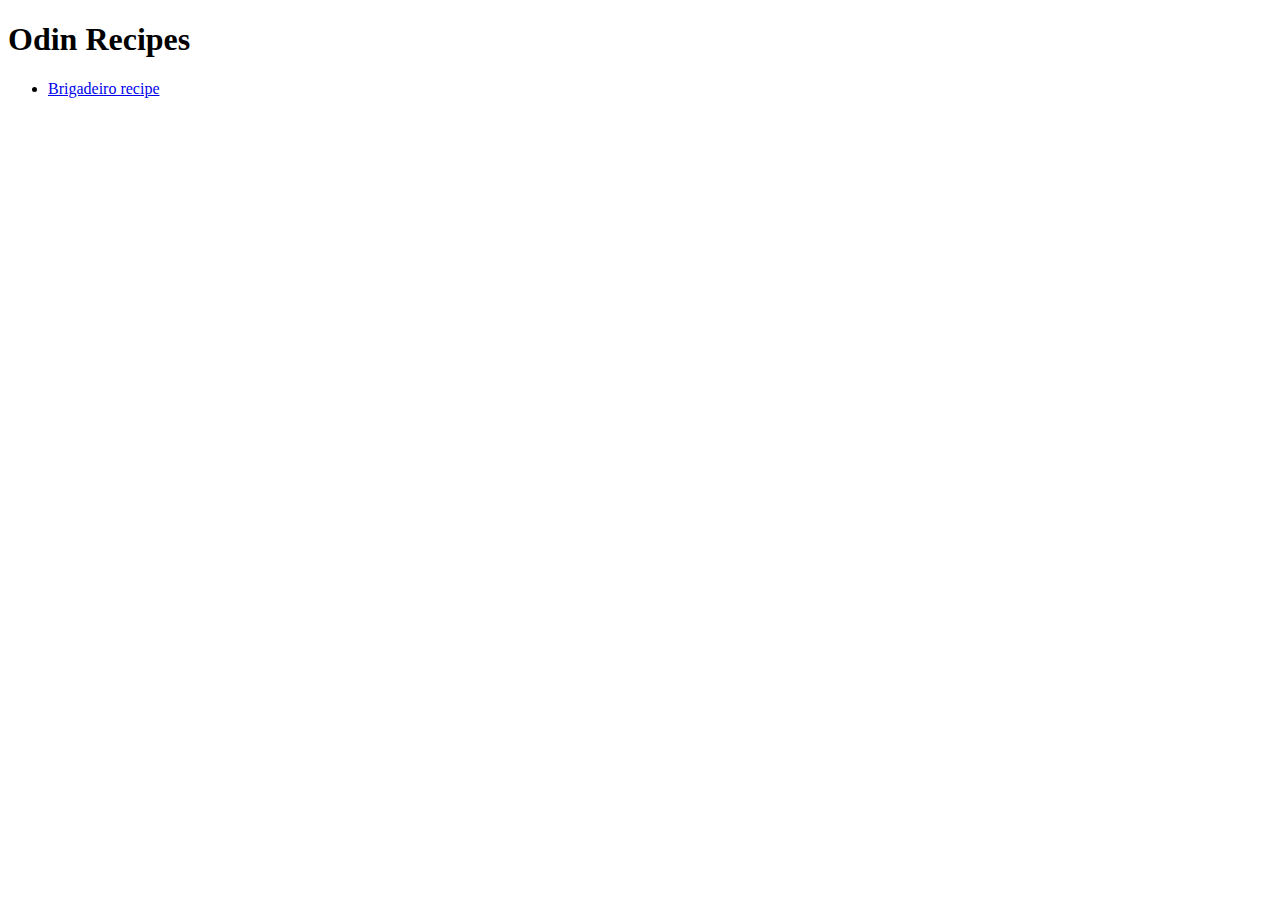
==== index.html @ 7edb71e0 "Changes to index.html and brigadeiro.html In index.html the link to Brigadeiro.html was placed withi" ====
<!DOCTYPE html>
<html lang="en">
<head>
    <meta charset="UTF-8">
    <title>Project Odin Recipes</title>
</head>
<body>
    <h1>Odin Recipes</h1>
    <ul>
        <li> <a href="recipes/brigadeiro.html">Brigadeiro recipe</a></li>
    </ul>
   
</body>
</html>
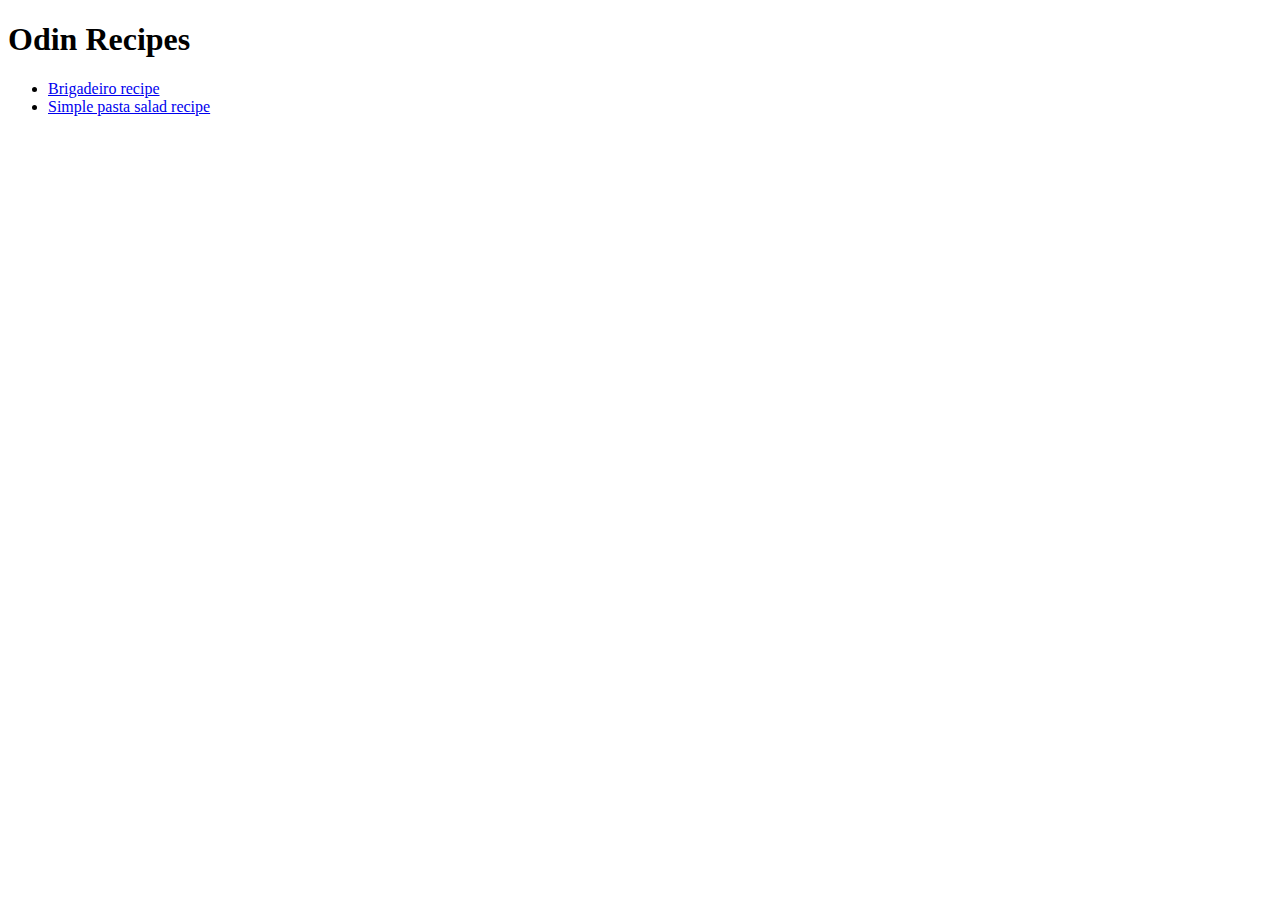
==== commit 6dec1e89: "created another html recipe file" ====
--- a/index.html
+++ b/index.html
@@ -8,6 +8,7 @@
     <h1>Odin Recipes</h1>
     <ul>
         <li> <a href="recipes/brigadeiro.html">Brigadeiro recipe</a></li>
+        <li> <a href="recipes/simplePastaSalad.html">Simple pasta  salad recipe</a></li>
     </ul>
    
 </body>
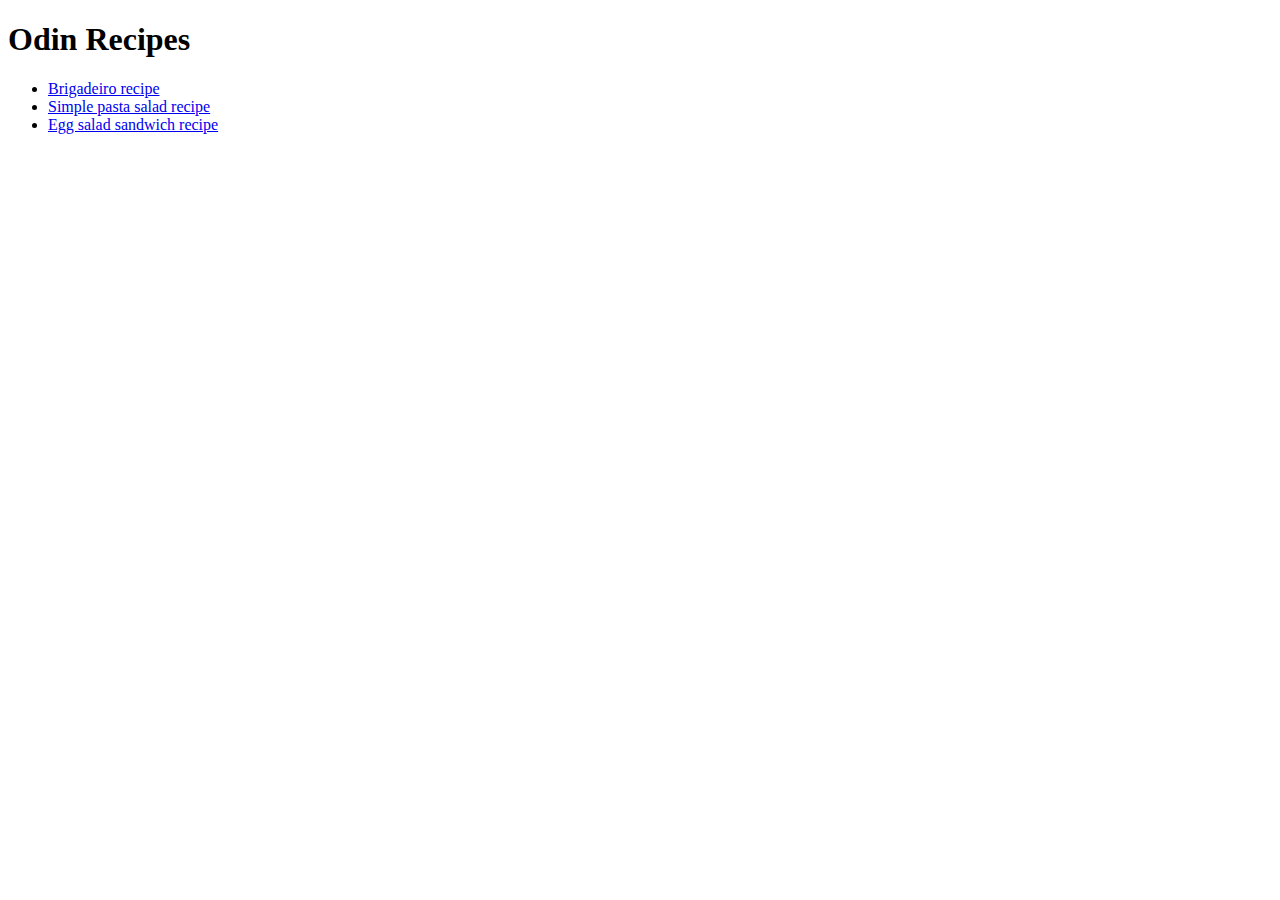
==== commit 3a2fc443: "created a new recipe html file" ====
--- a/index.html
+++ b/index.html
@@ -9,6 +9,7 @@
     <ul>
         <li> <a href="recipes/brigadeiro.html">Brigadeiro recipe</a></li>
         <li> <a href="recipes/simplePastaSalad.html">Simple pasta  salad recipe</a></li>
+        <li> <a href="recipes/eggSaladSandwich.html">Egg salad sandwich recipe</a></li>
     </ul>
    
 </body>
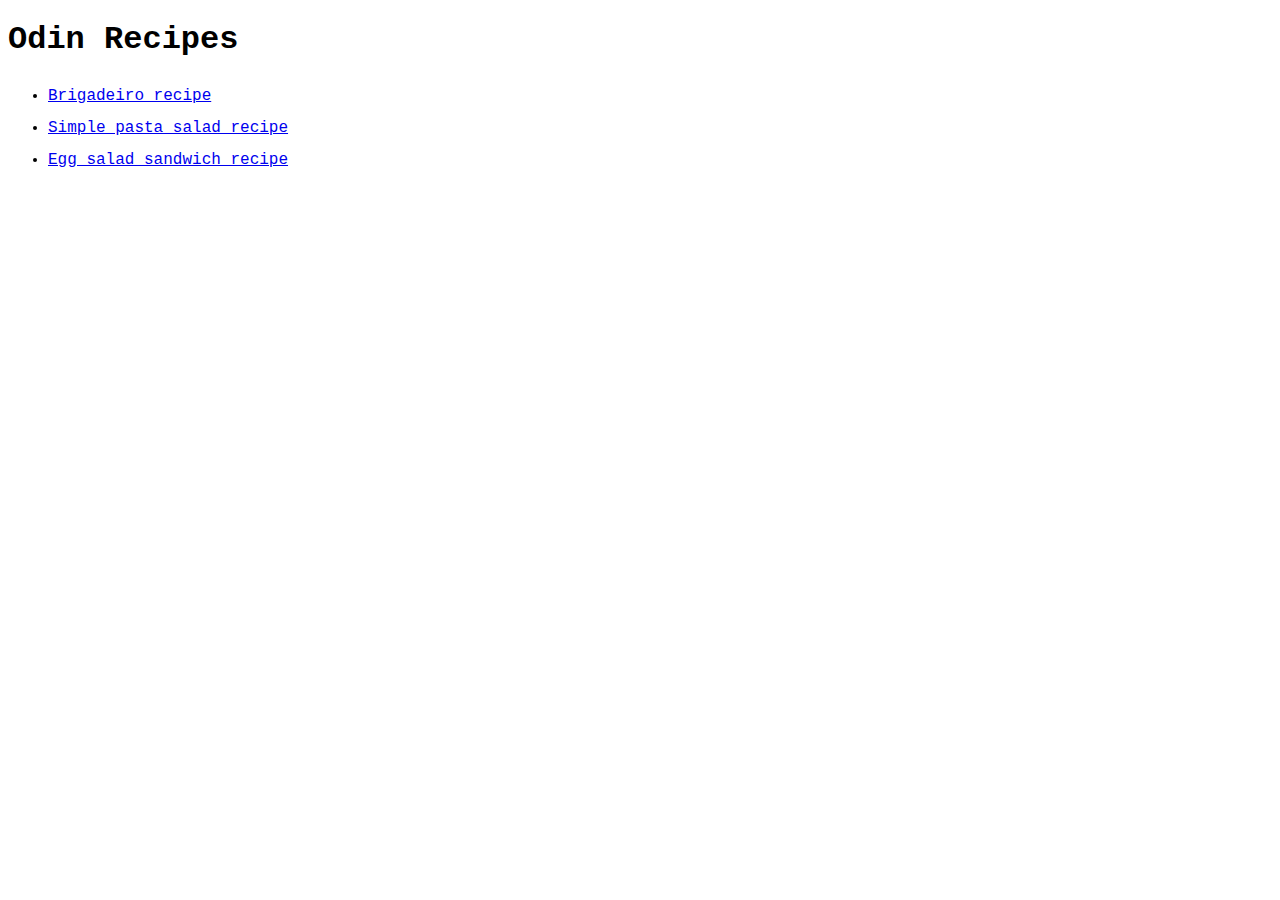
==== commit 6bcfbe56: "add a css stylersheet and a link to the styler in the html pages" ====
--- a/index.html
+++ b/index.html
@@ -3,14 +3,14 @@
 <head>
     <meta charset="UTF-8">
     <title>Project Odin Recipes</title>
+    <link rel="stylesheet" href="styler.css">
 </head>
 <body>
     <h1>Odin Recipes</h1>
     <ul>
-        <li> <a href="recipes/brigadeiro.html">Brigadeiro recipe</a></li>
-        <li> <a href="recipes/simplePastaSalad.html">Simple pasta  salad recipe</a></li>
-        <li> <a href="recipes/eggSaladSandwich.html">Egg salad sandwich recipe</a></li>
+        <li> <a href="recipes/brigadeiro.html" target="_top" rel="noopener noreferrer">Brigadeiro recipe</a></li>
+        <li> <a href="recipes/simplePastaSalad.html" target="_top" rel="noopener noreferrer">Simple pasta  salad recipe</a></li>
+        <li> <a href="recipes/eggSaladSandwich.html" target="_top" rel="noopener noreferrer">Egg salad sandwich recipe</a></li>
     </ul>
-   
 </body>
 </html>--- a/styler.css
+++ b/styler.css
@@ -0,0 +1,7 @@
+body {
+    font-family: "Courier New" , Arial, sans-serif;
+}
+
+ol, ul {
+    line-height: 2;
+}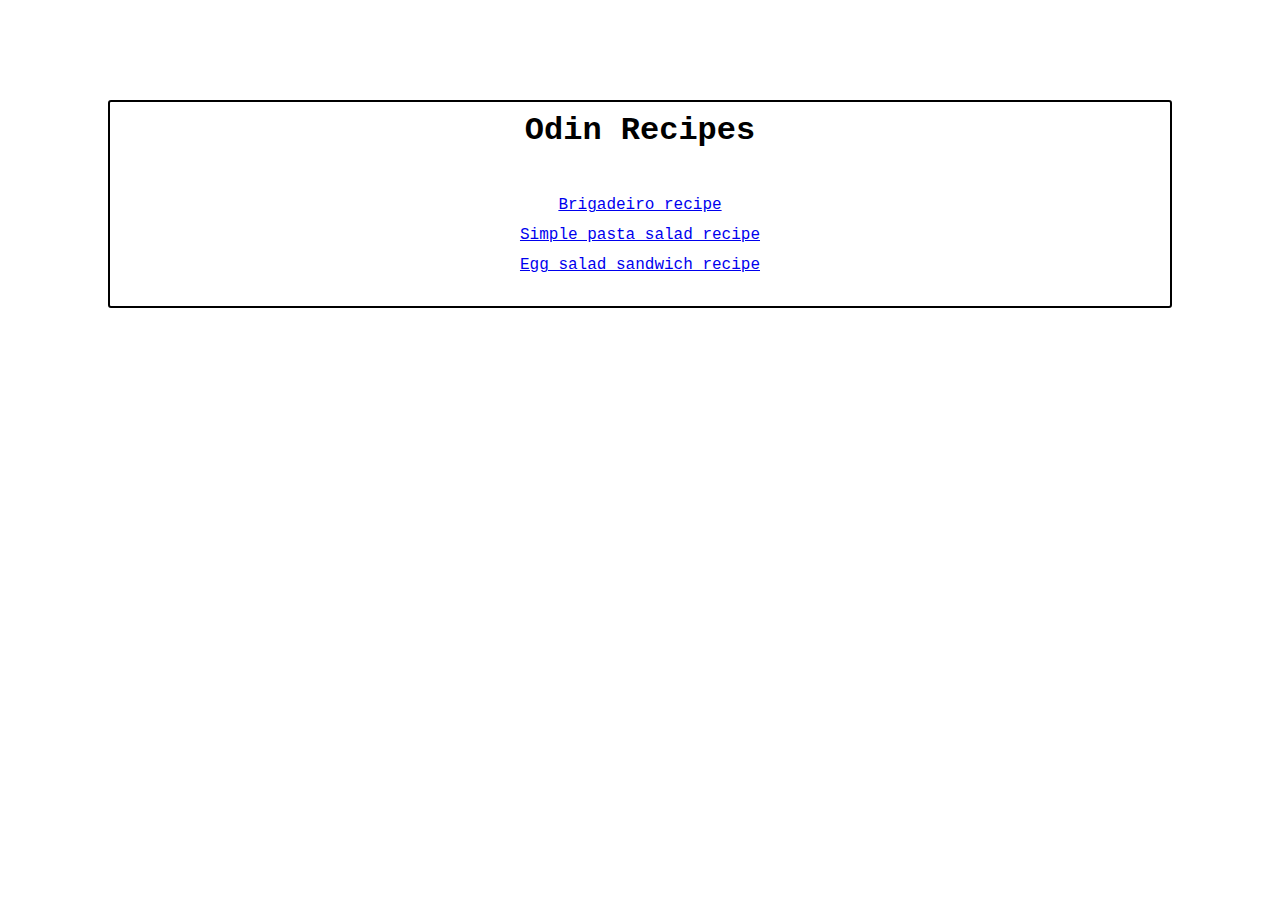
==== commit ff86f899: "styler.css melhorado, listas, links e divs foram modificados" ====
--- a/index.html
+++ b/index.html
@@ -6,11 +6,16 @@
     <link rel="stylesheet" href="styler.css">
 </head>
 <body>
-    <h1>Odin Recipes</h1>
-    <ul>
-        <li> <a href="recipes/brigadeiro.html" target="_top" rel="noopener noreferrer">Brigadeiro recipe</a></li>
-        <li> <a href="recipes/simplePastaSalad.html" target="_top" rel="noopener noreferrer">Simple pasta  salad recipe</a></li>
-        <li> <a href="recipes/eggSaladSandwich.html" target="_top" rel="noopener noreferrer">Egg salad sandwich recipe</a></li>
-    </ul>
+    <div class="home">
+        <h1>Odin Recipes</h1>
+        <div class="lista-receitas">
+            <ul>
+                <li> <a href="recipes/brigadeiro.html" target="_top" rel="noopener noreferrer">Brigadeiro recipe</a></li>
+                <li> <a href="recipes/simplePastaSalad.html" target="_top" rel="noopener noreferrer">Simple pasta  salad recipe</a></li>
+                <li> <a href="recipes/eggSaladSandwich.html" target="_top" rel="noopener noreferrer">Egg salad sandwich recipe</a></li>
+            </ul>
+        </div>
+    </div>
+    
 </body>
 </html>--- a/styler.css
+++ b/styler.css
@@ -1,7 +1,80 @@
-body {
+* {
     font-family: "Courier New" , Arial, sans-serif;
+    padding: 0;
+    margin-top: 0;
+}
+.home {  
+    border: 2px;
+    border-radius: 3px;
+    border-color: black;
+    border-style: solid;
+    padding: 10px;
+    margin: 100px;
+}
+.home h1  {
+
+    text-align: center;
+    
 }
 
+.lista-receitas ul {
+    text-align:center;
+    list-style: none;
+
+    padding-top: 20px;
+    line-height: 30px;
+}
+ 
+.receitas {
+    border: 2px;
+    border-radius: 3px;
+    border-color: black;
+    border-style: solid;
+    padding: 20px;
+    margin: 100px;
+}
+
+.receitas ol {
+    text-align: justify;
+    list-style: disc;
+    padding: 10px;
+    line-height: 30px;
+}
+
+.link-home{
+    text-align: right;
+}
+
+img {
+    padding-top: 5px;
+    padding-bottom: 30px;
+    display: block;
+    margin-left: auto;
+    margin-right: auto;
+}
+
+
+/*
+body {
+    font-family: "Courier New" , Arial, sans-serif; 
+    width: 500px;
+    height: auto;
+    border-style: solid;
+}
 ol, ul {
     line-height: 2;
-}+}
+
+p{
+    text-align: justify;
+    text-indent: 50px;
+    line-height: 1.5 
+}
+
+h1, h2 {
+    text-align: center;
+}
+#div-containerBrigadeiro {
+    background-color: blanchedalmond;
+}
+*/
